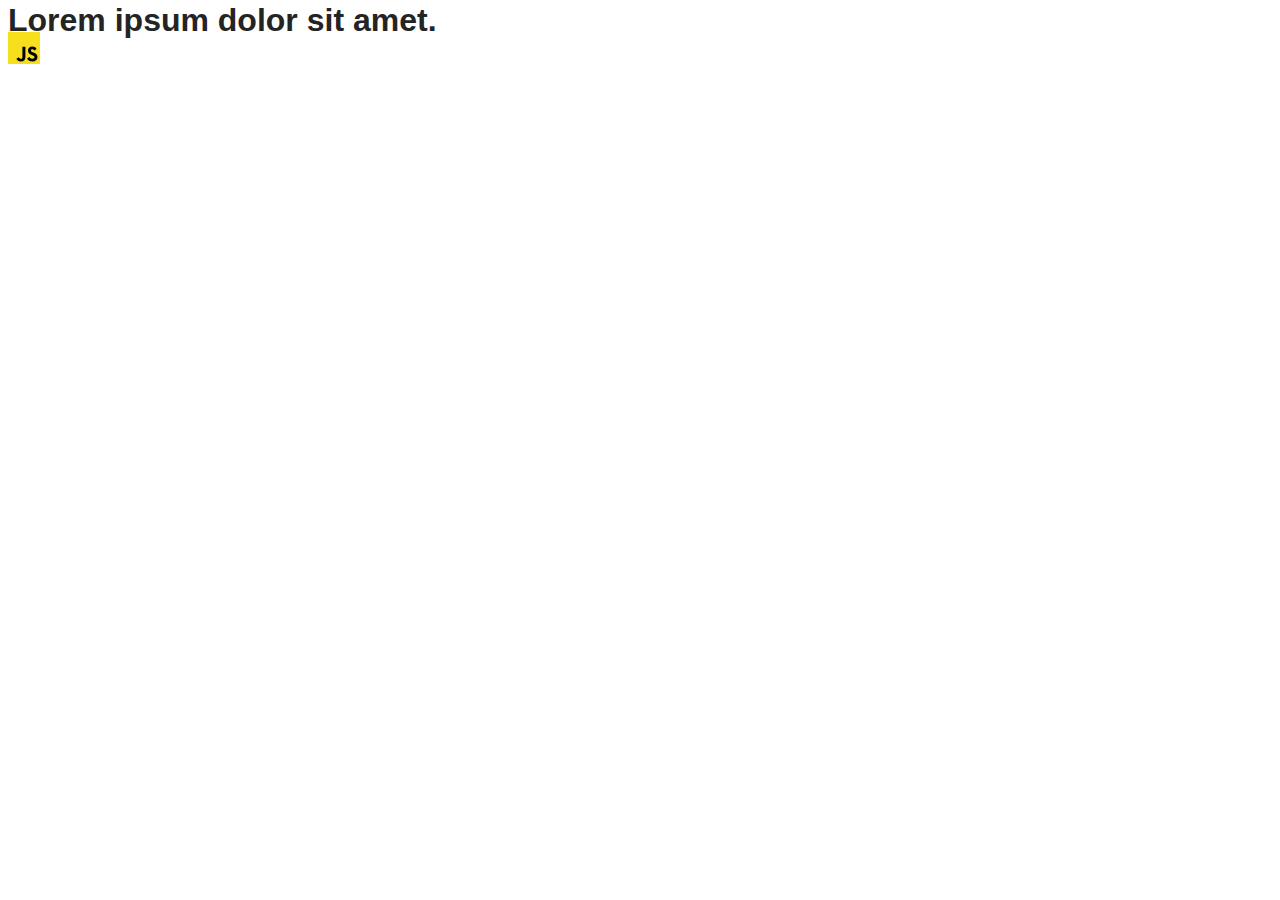
==== src/index.html @ ef9329f0 "Initial commit" ====
<!DOCTYPE html>
<html lang="en">
  <head>
    <meta charset="UTF-8" />
    <link rel="icon" type="image/svg+xml" href="/favicon.svg" />
    <meta name="viewport" content="width=device-width, initial-scale=1.0" />
    <title>Vanilla App Template</title>
    <link rel="stylesheet" href="./css/styles.css" />
  </head>
  <body>
    <load ="partials/header.html" />

    <section>
      <h1>Lorem ipsum dolor sit amet.</h1>
      <!-- Path to images as from index.html file -->
      <img src="./img/javascript.svg" alt="" />
    </section>

    <!-- Loads the specified .html file -->
    <load ="partials/vite-promo.html" />

    <script type="module" src="./main.js"></script>
  </body>
</html>
---- src/css/styles.css ----
/**
  |============================
  | include css partials with
  | default @import url()
  |============================
*/
@import url('./reset.css');
@import url('./vite-promo.css');
@import url('./header.css');

:root {
  font-family: Inter, Avenir, Helvetica, Arial, sans-serif;
  font-size: 16px;
  line-height: 24px;
  font-weight: 400;

  color: #242424;
  background-color: rgba(255, 255, 255, 0.87);

  font-synthesis: none;
  text-rendering: optimizeLegibility;
  -webkit-font-smoothing: antialiased;
  -moz-osx-font-smoothing: grayscale;
  -webkit-text-size-adjust: 100%;
}
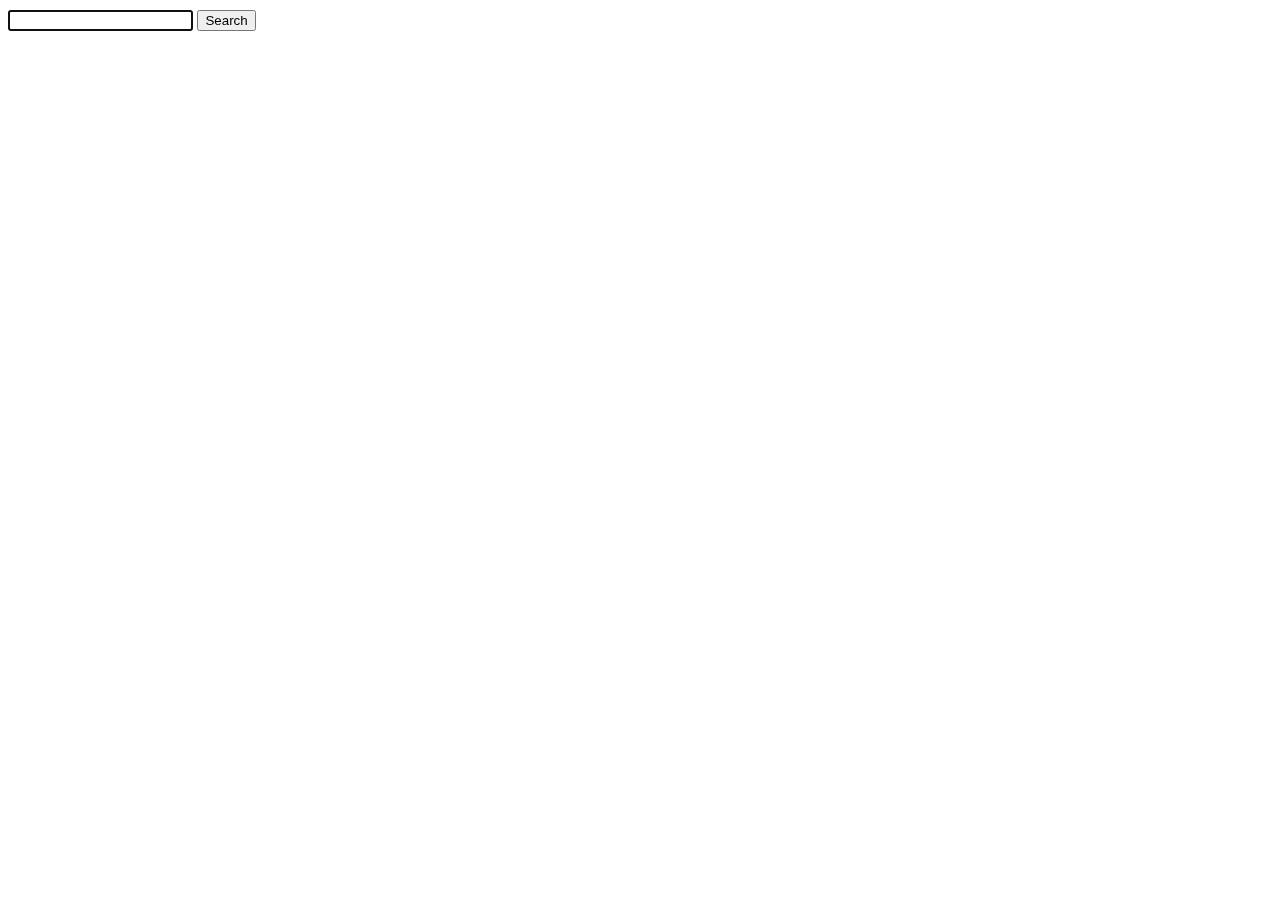
==== commit 735f158d: "upd" ====
--- a/src/index.html
+++ b/src/index.html
@@ -4,21 +4,17 @@
     <meta charset="UTF-8" />
     <link rel="icon" type="image/svg+xml" href="/favicon.svg" />
     <meta name="viewport" content="width=device-width, initial-scale=1.0" />
-    <title>Vanilla App Template</title>
+    <title>goit-js-hw-11</title>
     <link rel="stylesheet" href="./css/styles.css" />
   </head>
   <body>
-    <load ="partials/header.html" />
+    <form class="search-form" autocomplete="off">
+      <input type="text" name="word" autofocus />
+      <button type="submit" class="search-btn" >Search</button>
+    </form>
 
-    <section>
-      <h1>Lorem ipsum dolor sit amet.</h1>
-      <!-- Path to images as from index.html file -->
-      <img src="./img/javascript.svg" alt="" />
-    </section>
-
-    <!-- Loads the specified .html file -->
-    <load ="partials/vite-promo.html" />
-
+    <div class="gallery"></div>
+    
     <script type="module" src="./main.js"></script>
   </body>
 </html>
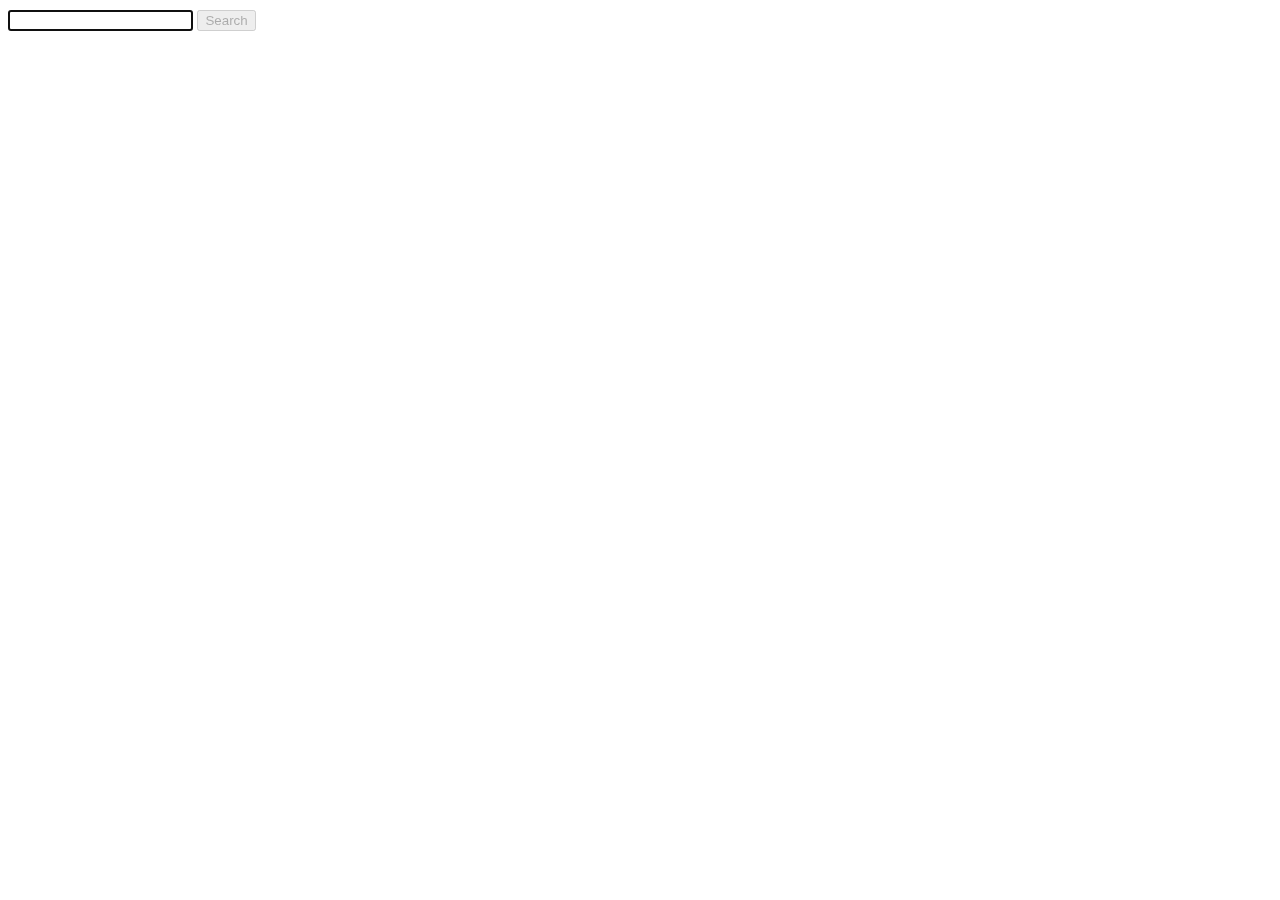
==== commit b2cb2f72: "upd" ====
--- a/src/index.html
+++ b/src/index.html
@@ -10,10 +10,10 @@
   <body>
     <form class="search-form" autocomplete="off">
       <input type="text" name="word" autofocus />
-      <button type="submit" class="search-btn" >Search</button>
+      <button type="submit" class="search-btn" disabled>Search</button>
     </form>
 
-    <div class="gallery"></div>
+    <div class="gallery-box"></div>
     
     <script type="module" src="./main.js"></script>
   </body>
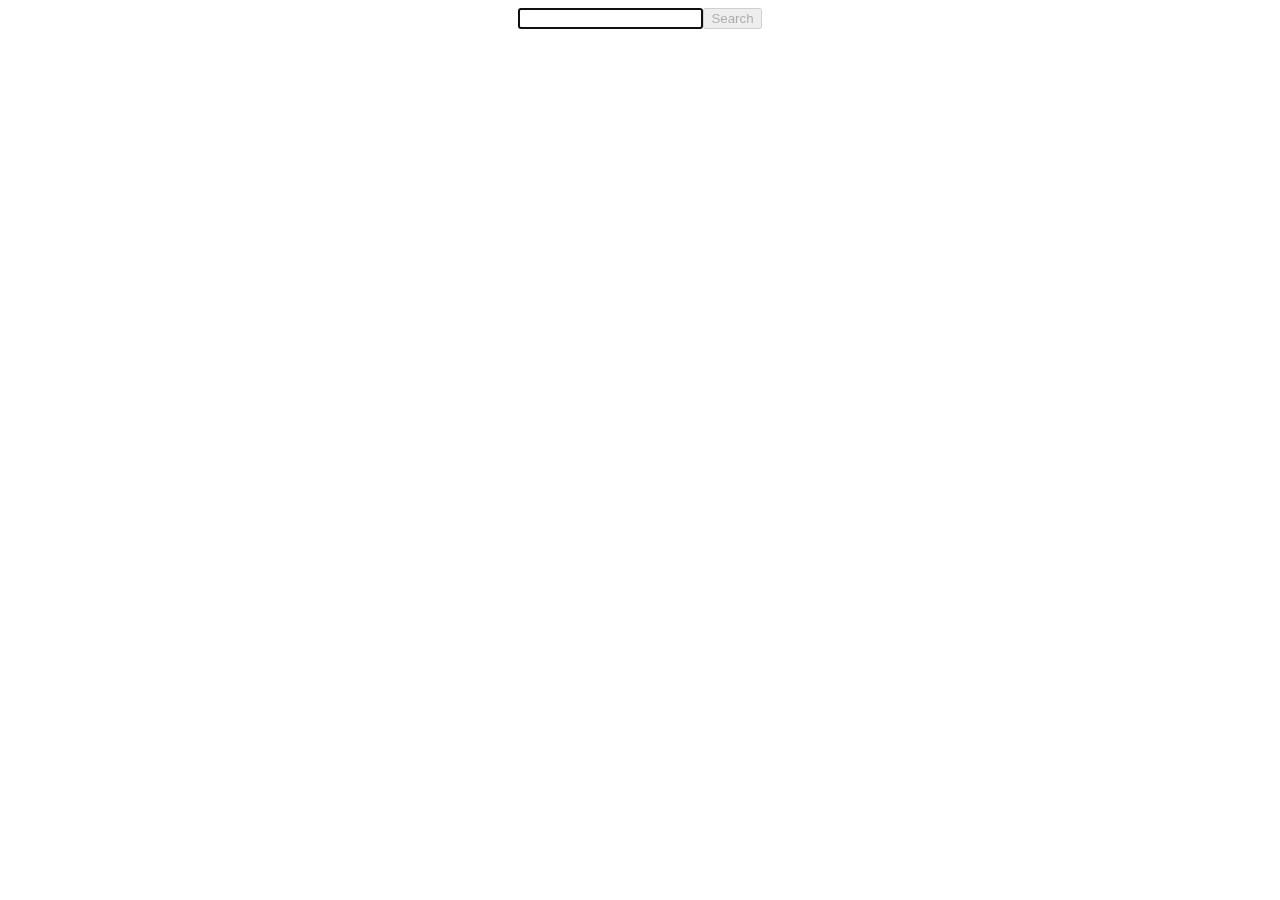
==== commit fe74c731: "upd" ====
--- a/src/index.html
+++ b/src/index.html
@@ -13,6 +13,10 @@
       <button type="submit" class="search-btn" disabled>Search</button>
     </form>
 
+    <div class="loader-box is-hiden">
+      <span class="loader"></span>'
+    </div>
+
     <div class="gallery-box"></div>
     
     <script type="module" src="./main.js"></script>
--- a/src/css/styles.css
+++ b/src/css/styles.css
@@ -23,3 +23,92 @@
   -moz-osx-font-smoothing: grayscale;
   -webkit-text-size-adjust: 100%;
 }
+
+.loader {
+  width: 48px;
+  height: 48px;
+  background: #FFF;
+  border-radius: 50%;
+  display: inline-block;
+  position: relative;
+  box-sizing: border-box;
+  animation: rotation 1s linear infinite;
+}
+
+.loader::after {
+  content: '';
+  box-sizing: border-box;
+  position: absolute;
+  left: 6px;
+  top: 10px;
+  width: 12px;
+  height: 12px;
+  color: #FF3D00;
+  background: currentColor;
+  border-radius: 50%;
+  box-shadow: 25px 2px, 10px 22px;
+}
+
+@keyframes rotation {
+  0% {
+    transform: rotate(0deg);
+  }
+
+  100% {
+    transform: rotate(360deg);
+  }
+}
+
+.search-form {
+  display: flex;
+  align-items: center;
+  justify-content: center;
+}
+
+.loader-box {
+  display: flex;
+  justify-content: center;
+  margin-top: 50px;
+}
+
+.is-hiden {
+  opacity: 0;
+}
+
+.gallery {
+  display: flex;
+  flex-wrap: wrap;
+  gap: 20px;
+  width: 1128px;
+}
+
+.gallery-item {
+  width: 360px;
+  height: 200px;
+  border: 1px solid #808080;
+
+}
+
+.gallery-image {
+  width: 360px;
+  height: 152px;
+  object-fit: cover;
+}
+
+.info {
+  display: flex;
+  justify-content: space-around;
+
+}
+
+.info-item {
+  display: flex;
+  flex-direction: column;
+  align-items: center;
+  font-family: "Montserrat", sans-serif;
+  font-weight: 400;
+  font-size: 12px;
+  line-height: 2;
+  letter-spacing: 0.04em;
+  color: #2e2f42;
+}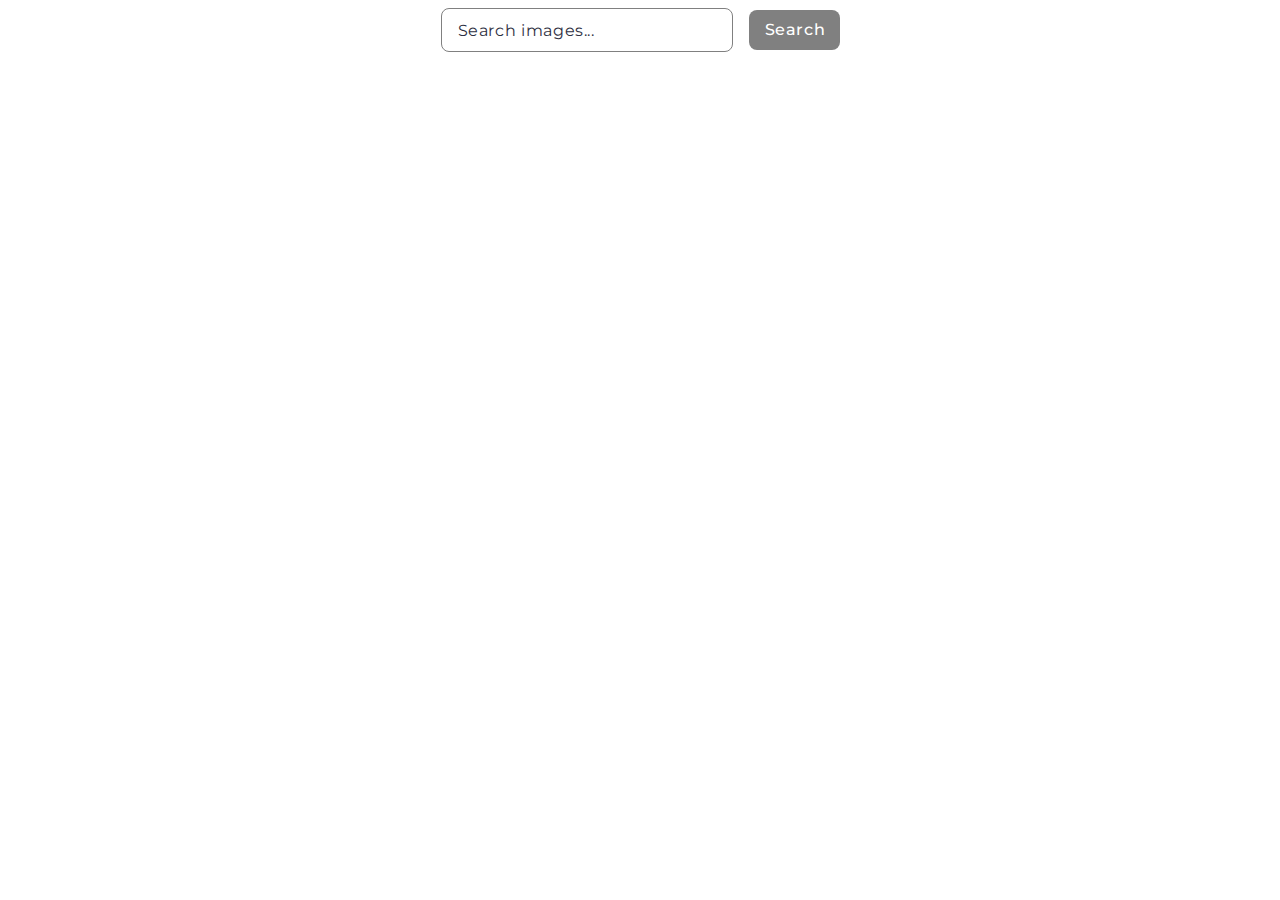
==== commit 201e8beb: "upd" ====
--- a/src/index.html
+++ b/src/index.html
@@ -5,17 +5,16 @@
     <link rel="icon" type="image/svg+xml" href="/favicon.svg" />
     <meta name="viewport" content="width=device-width, initial-scale=1.0" />
     <title>goit-js-hw-11</title>
+    <link rel="preconnect" href="https://fonts.googleapis.com">
+    <link rel="preconnect" href="https://fonts.gstatic.com" crossorigin>
+    <link href="https://fonts.googleapis.com/css2?family=Montserrat:wght@400;500&display=swap" rel="stylesheet">
     <link rel="stylesheet" href="./css/styles.css" />
   </head>
   <body>
     <form class="search-form" autocomplete="off">
-      <input type="text" name="word" autofocus />
-      <button type="submit" class="search-btn" disabled>Search</button>
+      <input type="text" name="word" placeholder="Search images..." />
+      <button type="submit" class="search-btn disabled" disabled>Search</button>
     </form>
-
-    <div class="loader-box is-hiden">
-      <span class="loader"></span>'
-    </div>
 
     <div class="gallery-box"></div>
     
--- a/src/css/styles.css
+++ b/src/css/styles.css
@@ -71,8 +71,8 @@
   margin-top: 50px;
 }
 
-.is-hiden {
-  opacity: 0;
+form {
+  margin-bottom: 16px;
 }
 
 .gallery {
@@ -111,4 +111,64 @@
   line-height: 2;
   letter-spacing: 0.04em;
   color: #2e2f42;
+}
+
+input {
+  width: 272px;
+  height: 40px;
+  border-radius: 8px;
+  padding-left: 16px;
+  border: 1px solid #808080;
+  padding-left: 16px;
+  color: #2E2F42;
+  line-height: 1.5;
+  letter-spacing: 0.04em;
+  font-family: Montserrat;
+  font-size: 16px;
+  font-style: normal;
+  font-weight: 400;
+}
+
+input::placeholder {
+  color: #2E2F42;
+  line-height: 1.5;
+  letter-spacing: 0.04em;
+  font-family: Montserrat;
+  font-size: 16px;
+  font-style: normal;
+  font-weight: 400;
+}
+
+input:hover {
+  border: 1px solid #000;
+}
+
+input:active,
+input:focus {
+  border: 1px solid #808080;
+}
+
+button {
+  background-color: #4e75ff;
+  border: none;
+  font-family: "Montserrat", sans-serif;
+  font-weight: 500;
+  font-size: 16px;
+  line-height: 1.5;
+  letter-spacing: 0.04em;
+  color: #fff;
+  border-radius: 8px;
+  padding: 8px 16px;
+  width: 91px;
+  height: 40px;
+  margin-left: 16px;
+}
+
+button:hover {
+  background-color: #6C8CFF;
+}
+
+.disabled,
+.disabled:hover {
+  background-color: #808080;
 }